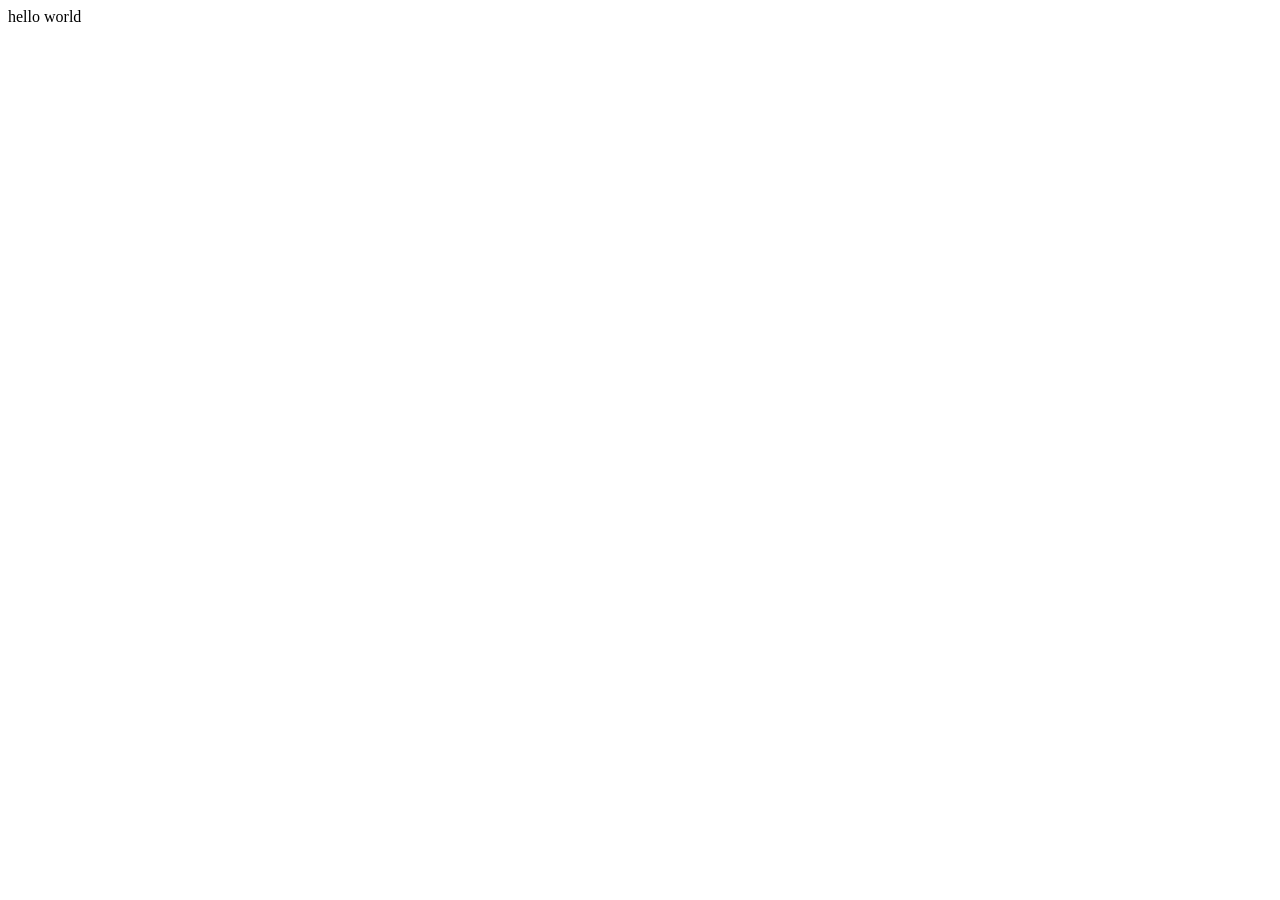
==== src/html/index.html @ 276d4a4f "initial commit" ====
<!DOCTYPE html>
<html lang="en">
<head>
    <meta charset="UTF-8">
    <meta name="viewport" content="width=device-width, initial-scale=1.0">
    <title>Document</title>
    <link rel="stylesheet" href="style.css">
</head>
<body>
    hello world
</body>
</html>
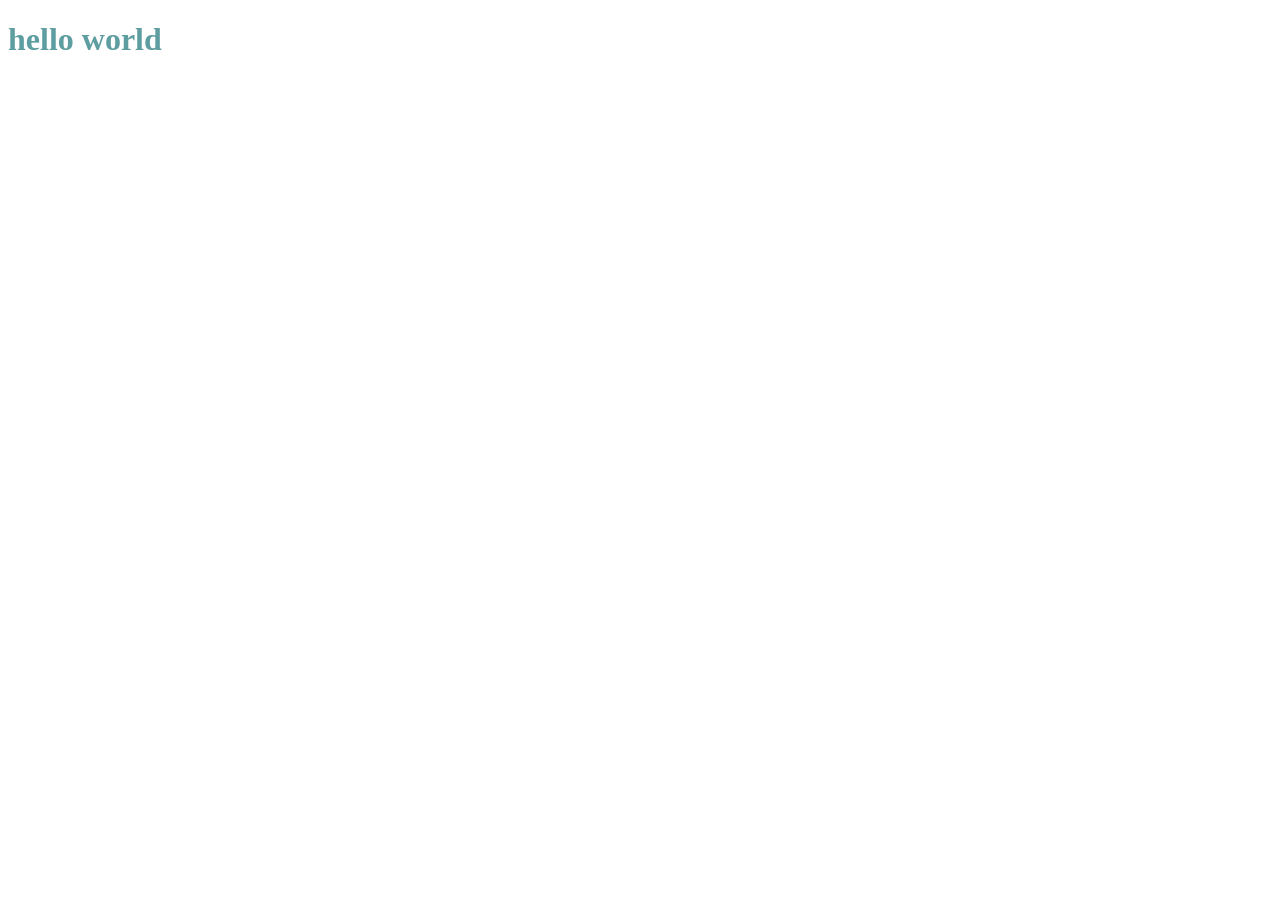
==== commit 11baba33: "adding first css" ====
--- a/src/html/index.html
+++ b/src/html/index.html
@@ -4,9 +4,9 @@
     <meta charset="UTF-8">
     <meta name="viewport" content="width=device-width, initial-scale=1.0">
     <title>Document</title>
-    <link rel="stylesheet" href="style.css">
+    <link rel="stylesheet" href="../css/style.css">
 </head>
 <body>
-    hello world
+    <h1>hello world</h1>
 </body>
 </html>
--- a/src/css/style.css
+++ b/src/css/style.css
@@ -0,0 +1,3 @@
+h1{ 
+    color: cadetblue;
+}
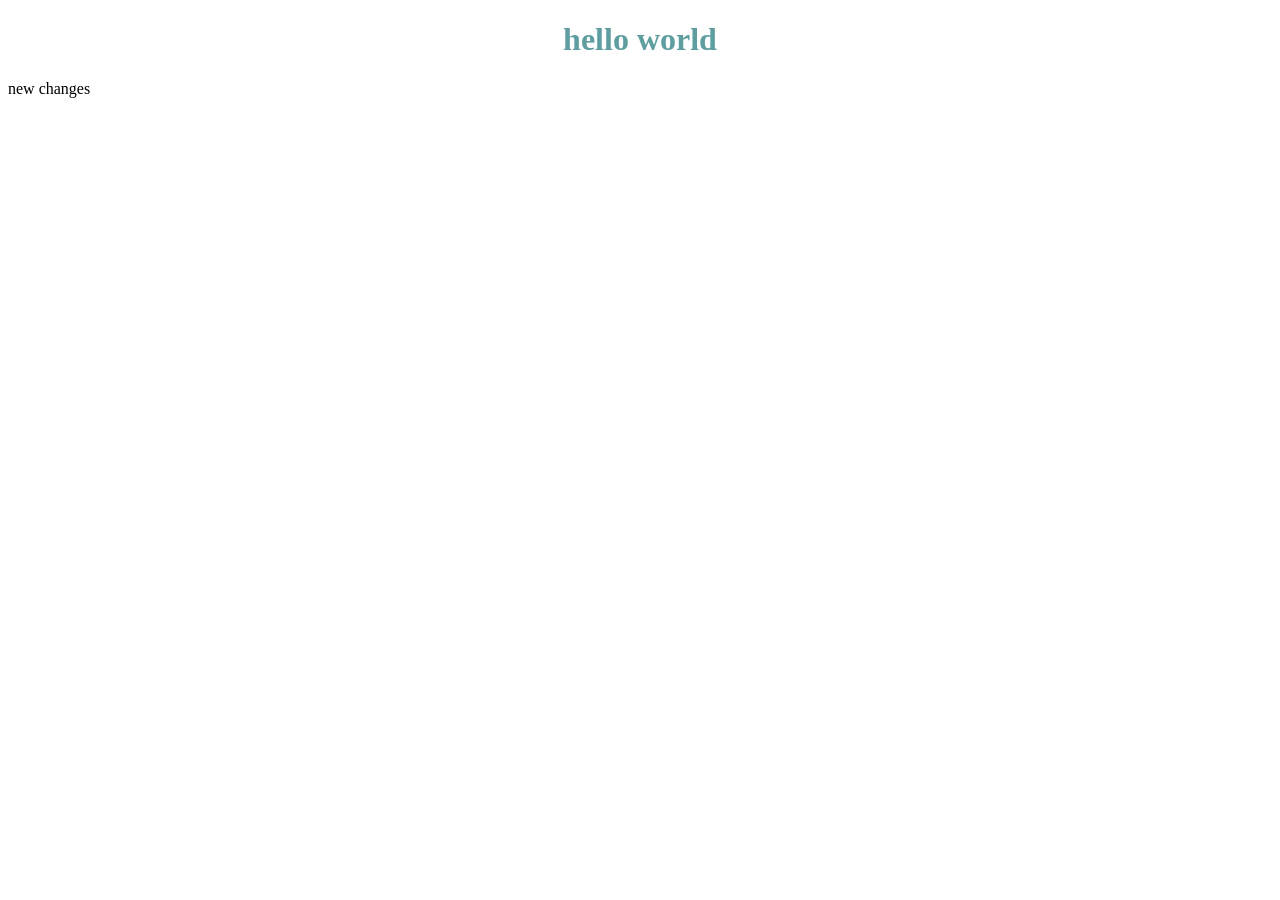
==== commit 35c15b7c: "Update index.html" ====
--- a/src/html/index.html
+++ b/src/html/index.html
@@ -8,5 +8,6 @@
 </head>
 <body>
     <h1>hello world</h1>
+    <p>new changes</p>
 </body>
-</html>+</html>
--- a/src/css/style.css
+++ b/src/css/style.css
@@ -1,3 +1,4 @@
 h1{ 
     color: cadetblue;
+    text-align: center;
 }
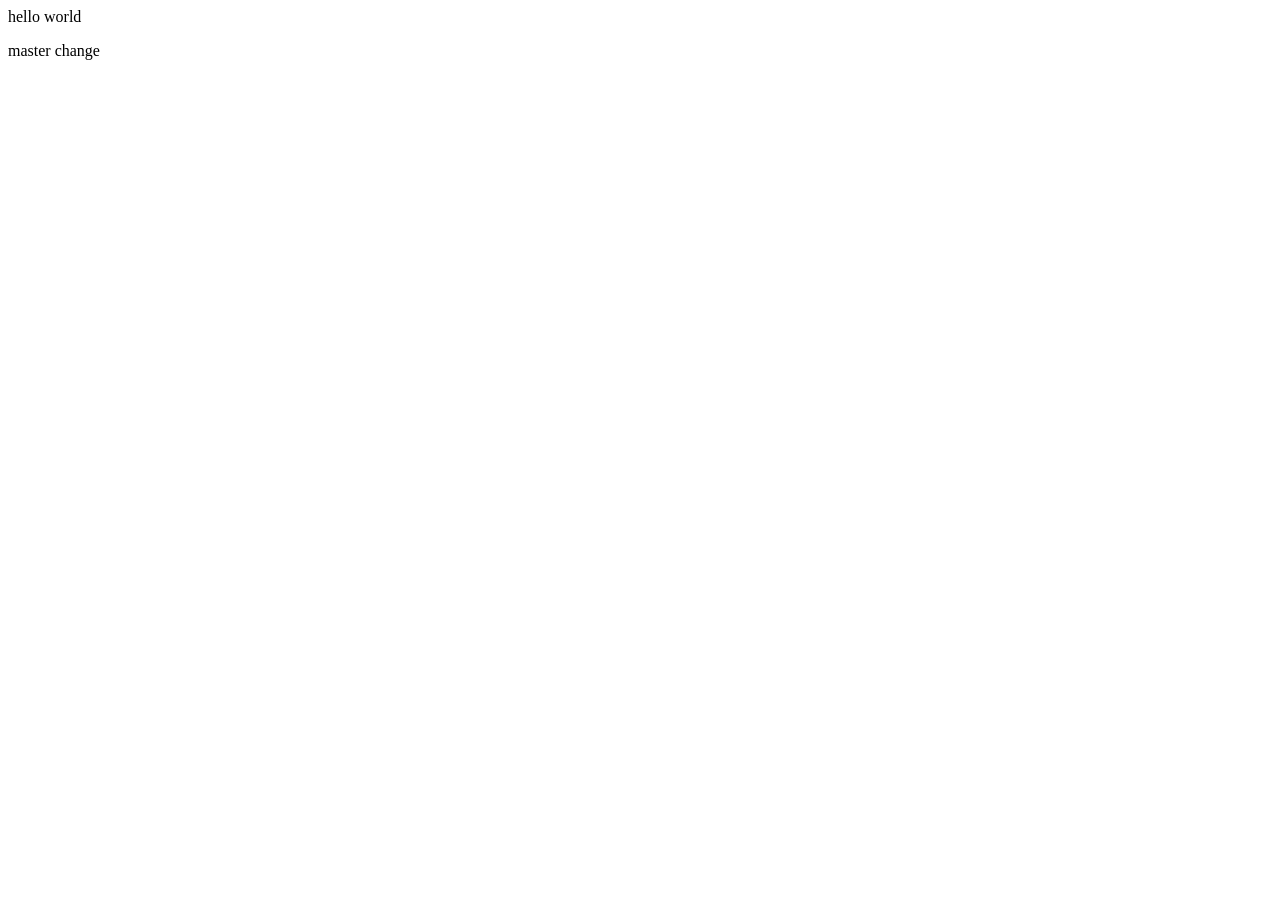
==== commit e4b8e8ae: "Update index.html" ====
--- a/src/html/index.html
+++ b/src/html/index.html
@@ -4,10 +4,10 @@
     <meta charset="UTF-8">
     <meta name="viewport" content="width=device-width, initial-scale=1.0">
     <title>Document</title>
-    <link rel="stylesheet" href="../css/style.css">
+    <link rel="stylesheet" href="style.css">
 </head>
 <body>
-    <h1>hello world</h1>
-    <p>new changes</p>
+    hello world
+    <p>master change</p>
 </body>
 </html>
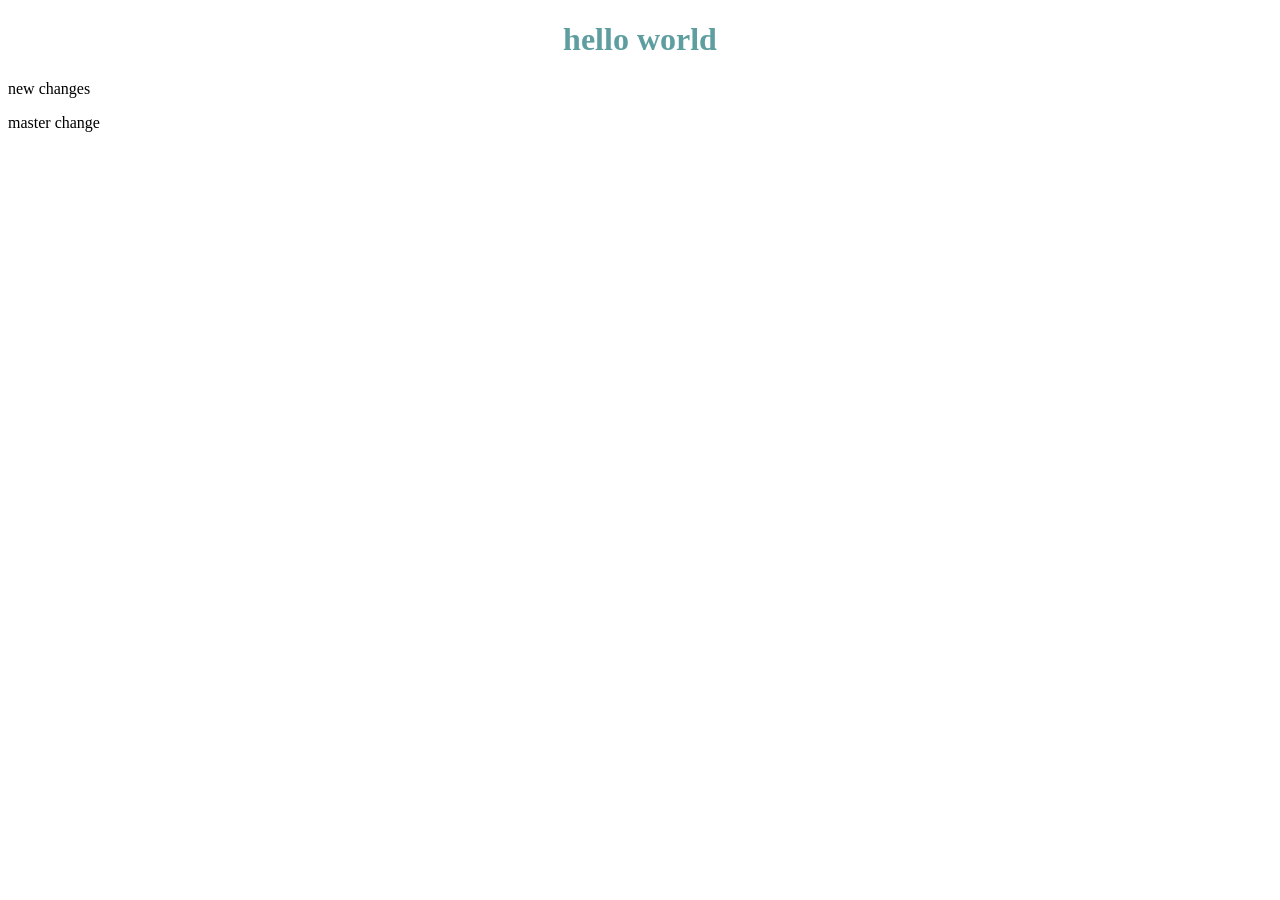
==== commit 159b82ee: "Merge branch 'main' into first-project-css" ====
--- a/src/html/index.html
+++ b/src/html/index.html
@@ -4,10 +4,11 @@
     <meta charset="UTF-8">
     <meta name="viewport" content="width=device-width, initial-scale=1.0">
     <title>Document</title>
-    <link rel="stylesheet" href="style.css">
+    <link rel="stylesheet" href="../css/style.css">
 </head>
 <body>
-    hello world
+    <h1>hello world</h1>
+    <p>new changes</p>
     <p>master change</p>
 </body>
 </html>
--- a/src/css/style.css
+++ b/src/css/style.css
@@ -0,0 +1,4 @@
+h1{ 
+    color: cadetblue;
+    text-align: center;
+}
